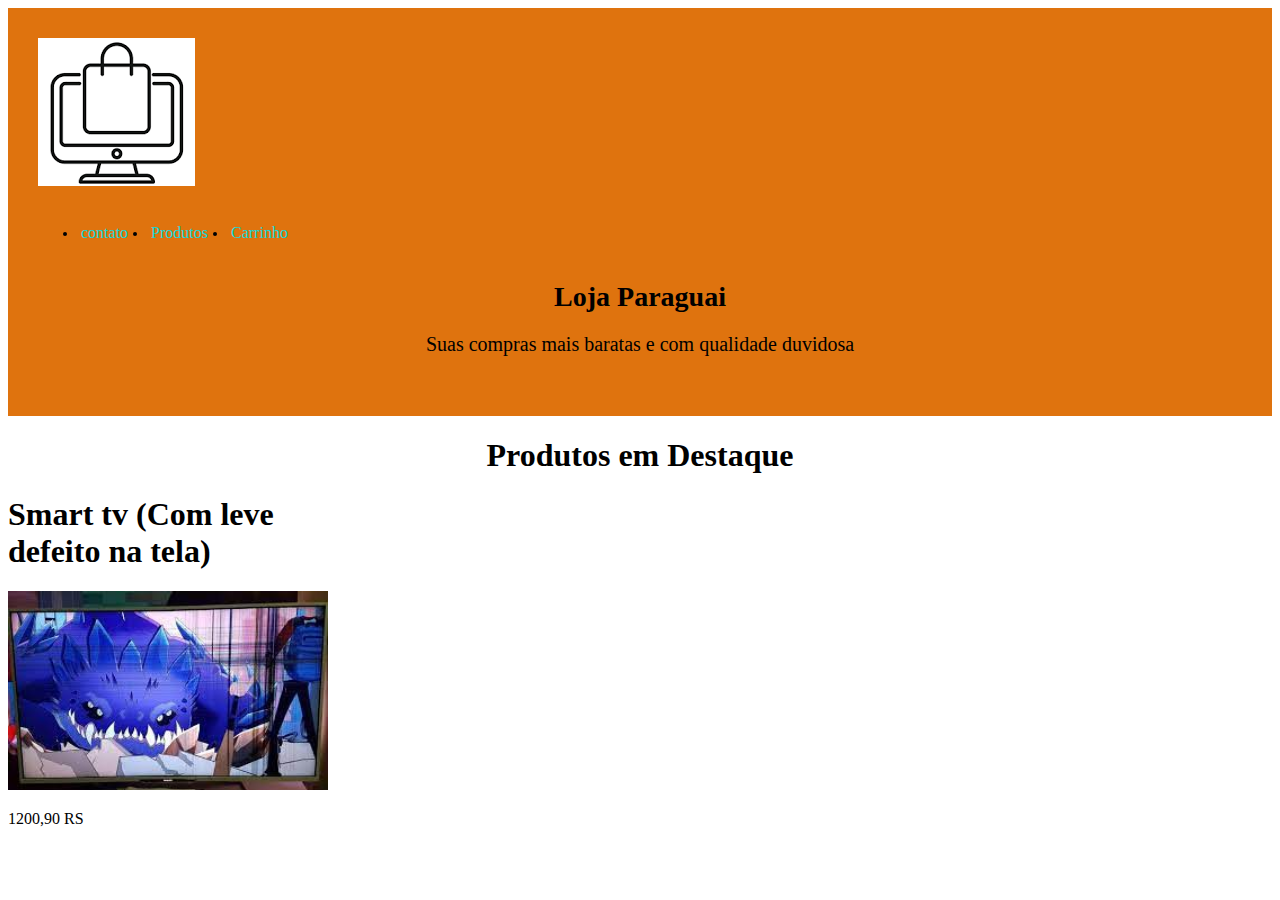
==== index.html @ 0e29a708 "loja pt 1" ====
<!DOCTYPE html>
<html lang="en">
<head>
    <meta charset="UTF-8">
    <meta name="viewport" content="width=device-width, initial-scale=1.0">
    <title>Loja Paraguai</title>
</head>
<link rel="stylesheet" href="estilo.css">
<header class="topo">
    <nav class="navegacao">
        <img src="download.png" >
    <ul class="menu">
        <li> 
            <a href="index.html">contato</a></li>
        <li>
            <a href="index.html">Produtos</a></li>
        <li>
            <a href="index.html">Carrinho</a></li>
        
    </ul>
</nav>
<h1 class="titulo">Loja Paraguai</h1>
<P class="texto">Suas compras mais baratas e com qualidade duvidosa</P>
</header>
<body>
    <main>
        <div class="grade">
           <!--Produto1-->
           <h1 class="titulo">Produtos em Destaque</h1>
            <article class="materia">
                <h1 class="">Smart tv (Com leve defeito na tela)</h1>
                <img src="tv queimada.jpg">
                <p class="">1200,90 RS</p>
               
                <a class="botao" href=""></a>
                

            </article>


        </div>
    </main>
</body>
</html>
---- estilo.css ----
.topo {
    background-color: #df730e;
    padding: 30px;
    font-size: 14px;
    display: block;
    

}

.topo li{
    padding: 20px;
    color: black;
    padding-left: 3px;
}
.topo a {
    color: rgb(19, 218, 218);
    text-decoration: none;
    font-size: 16px;}
.titulo {
    text-align: center;
   

}
.texto {
    text-align: center;
    margin-bottom: 30px;
    font-size: 20px;

}

.grade {

}
.menu {
    display: flex;

}
.materia{
    width: 320px;
}
.materia img{
    width: 100%;
}
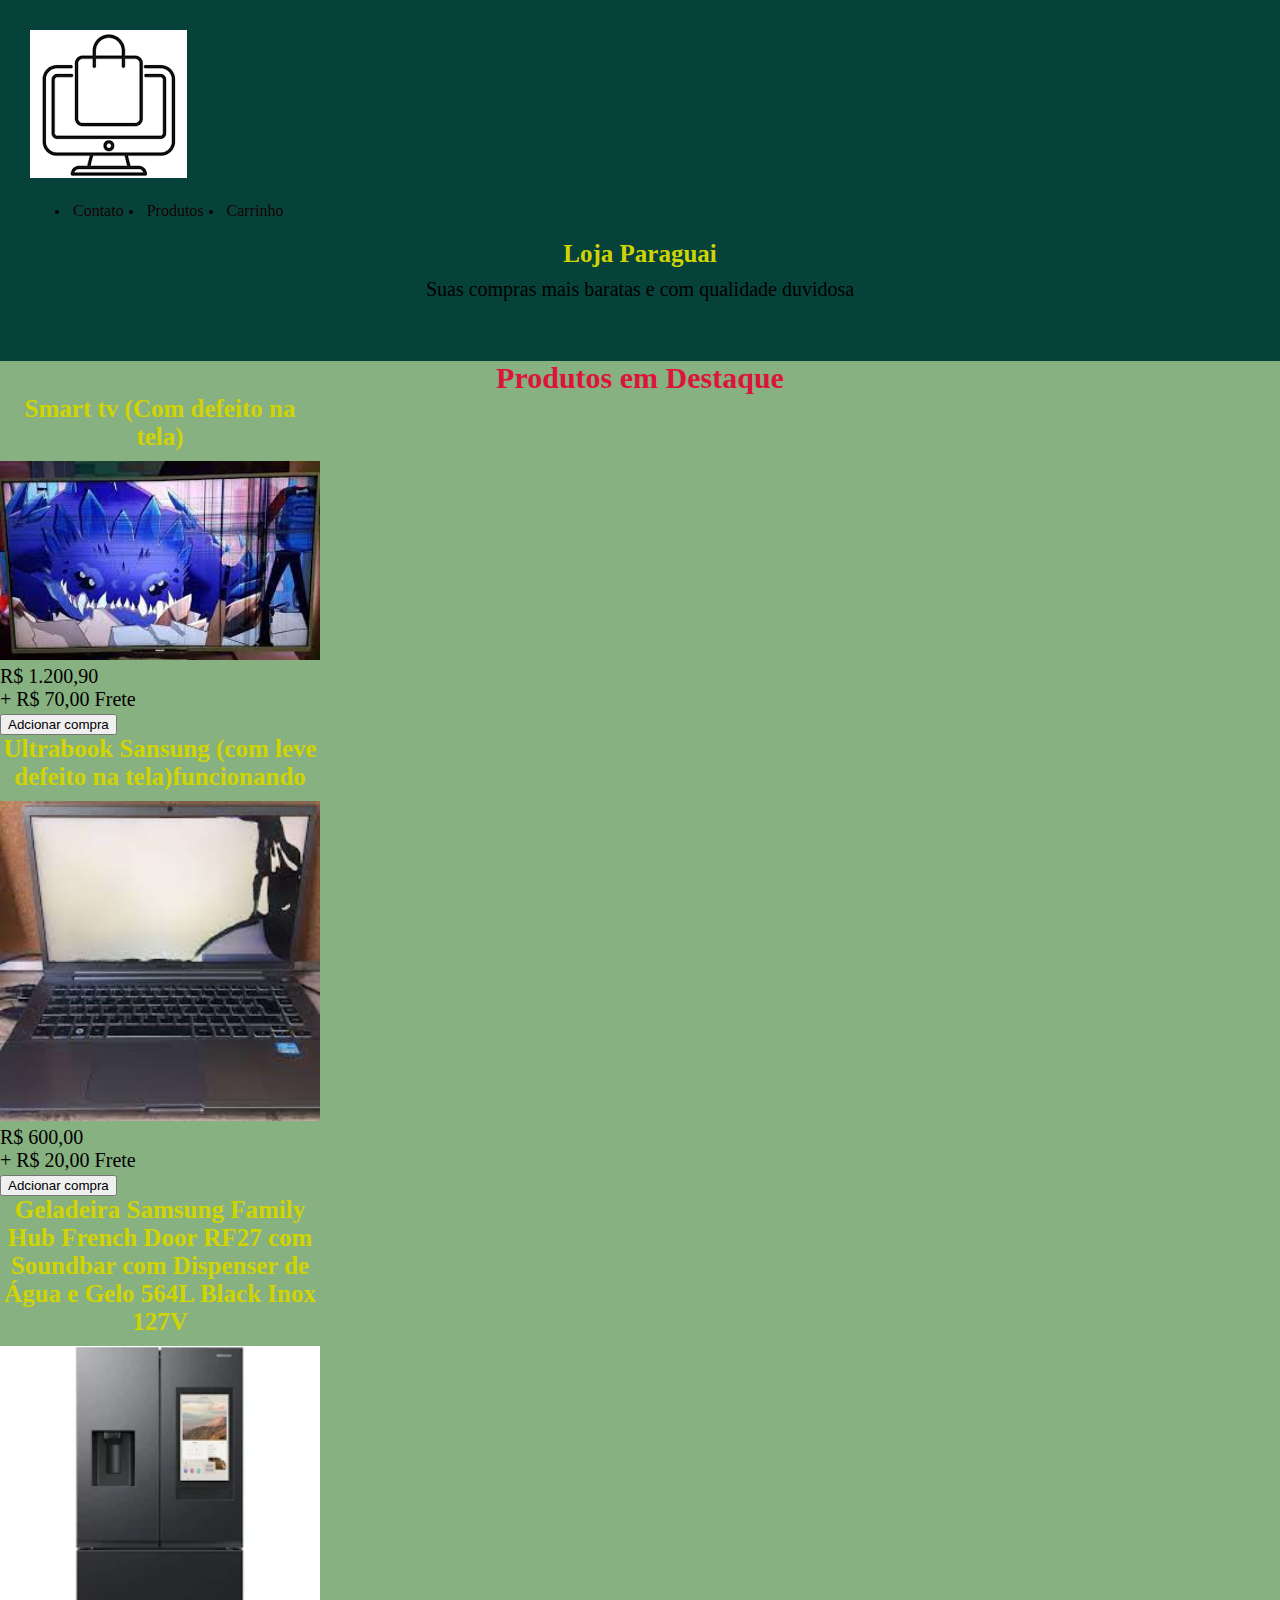
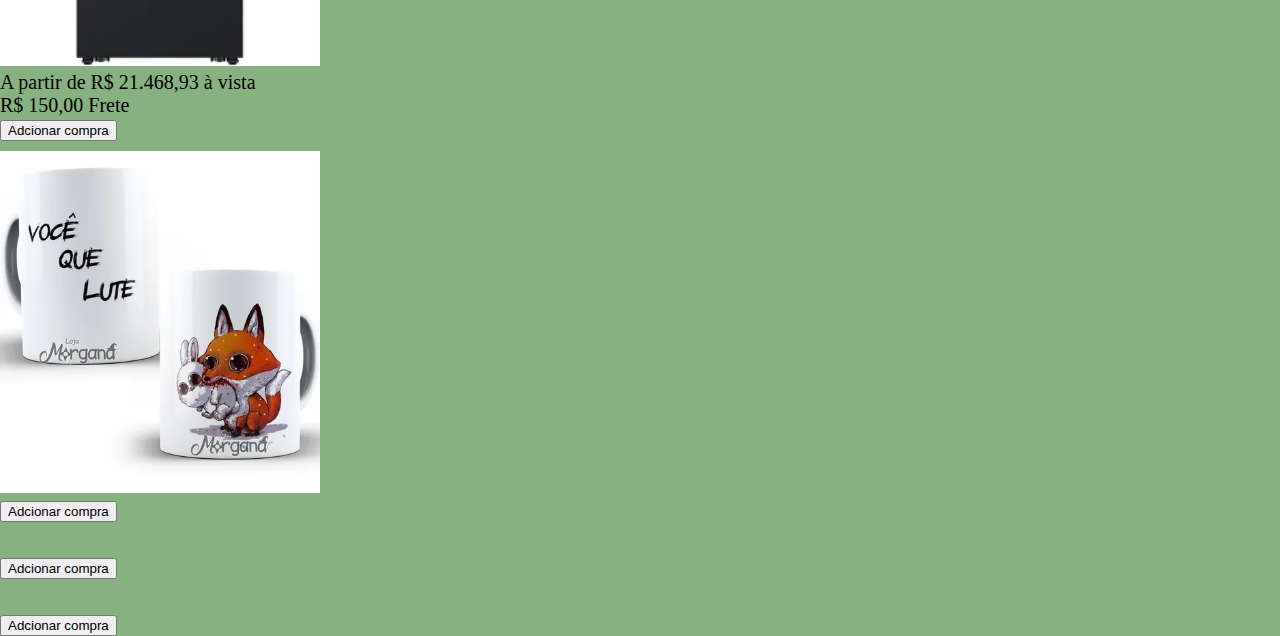
==== commit 19c4612b: "loja iniciada" ====
--- a/index.html
+++ b/index.html
@@ -11,9 +11,9 @@
         <img src="download.png" >
     <ul class="menu">
         <li> 
-            <a href="index.html">contato</a></li>
+            <a href="index.html">Contato</a></li>
         <li>
-            <a href="index.html">Produtos</a></li>
+            <a href="produtos.html">Produtos</a></li>
         <li>
             <a href="index.html">Carrinho</a></li>
         
@@ -26,16 +26,86 @@
     <main>
         <div class="grade">
            <!--Produto1-->
-           <h1 class="titulo">Produtos em Destaque</h1>
+           <h1 class="destaque">Produtos em Destaque</h1>
             <article class="materia">
-                <h1 class="">Smart tv (Com leve defeito na tela)</h1>
+                <h1 class="titulo">Smart tv (Com defeito na tela)</h1>
                 <img src="tv queimada.jpg">
-                <p class="">1200,90 RS</p>
-               
-                <a class="botao" href=""></a>
+                <p class="">R$ 1.200,90 </p>
+                <p> + R$ 70,00  Frete</p>
+                <button>Adcionar compra</button>
+            
+                </article>
+
+                <!--produto2-->
+                <article class="materia">
+                    <h1 class="titulo">Ultrabook Sansung (com leve defeito na tela)funcionando</h1>
+                    <img src="note book queimado.jpg">
+                    <p class=""> R$ 600,00 </p>
+                    <p class="">+ R$ 20,00 Frete</p>
+                    <button>Adcionar compra</button>
+            
+            
+                </article>
+
+                <!--produto3-->
+
+                <article class="materia">
+                    <h1 class="titulo">Geladeira Samsung Family Hub French Door RF27 com Soundbar com Dispenser de Água e Gelo 564L Black Inox 127V</h1>
+                    <img src="geladeira.webp">
+                    <p class="">A partir de
+                        R$ 21.468,93
+                        à vista</p>
+                    <p> R$ 150,00 Frete</p>
+                    <button>Adcionar compra</button>
+            
+                </article>
+
+                <!--produto4-->
+
+
+
+                <article class="materia">
+                    <h1 class="titulo"></h1>
+                    <img src="caneca.webp">
+                    <p class=""></p>
+                    <p></p>
+                    <button>Adcionar compra</button>
+            
+            
+                </article>
+
+                <!--produto5-->
+
+
+
+
+
+                <article class="materia">
+                    <h1 class="titulo"></h1>
+                    <img src="">
+                    <p class=""></p>
+                    <p></p>
+                    <button>Adcionar compra</button>
+            
+                </article>
+
+                <!--produto6-->
+
+
+
+
+
+                <article class="materia">
+                    <h1 class="titulo"></h1>
+                    <img src="">
+                    <p class=""></p>
+                    <p></p>
+                    <button>Adcionar compra</button>
+            
+                </article>
                 
 
-            </article>
+           
 
 
         </div>
--- a/estilo.css
+++ b/estilo.css
@@ -1,5 +1,16 @@
+*{
+    margin: 0;
+    box-sizing: border-box;
+}
+body{ 
+    background-color: rgb(135, 177, 128);
+    font-family: Calibri;
+    font-size: 20px;
+    color: black;
+}
+
 .topo {
-    background-color: #df730e;
+    background-color: #06423a;
     padding: 30px;
     font-size: 14px;
     display: block;
@@ -13,12 +24,15 @@
     padding-left: 3px;
 }
 .topo a {
-    color: rgb(19, 218, 218);
+    color: rgb(22, 2, 2);
     text-decoration: none;
     font-size: 16px;}
 .titulo {
     text-align: center;
-   
+   color: rgb(209, 212, 3);
+   margin-bottom: 10px;
+font-size: 25px;
+
 
 }
 .texto {
@@ -28,9 +42,6 @@
 
 }
 
-.grade {
-
-}
 .menu {
     display: flex;
 
@@ -40,4 +51,11 @@
 }
 .materia img{
     width: 100%;
-}+}
+
+.destaque{
+    font-size: 30px;
+    text-align: center;
+    color: crimson;
+}
+
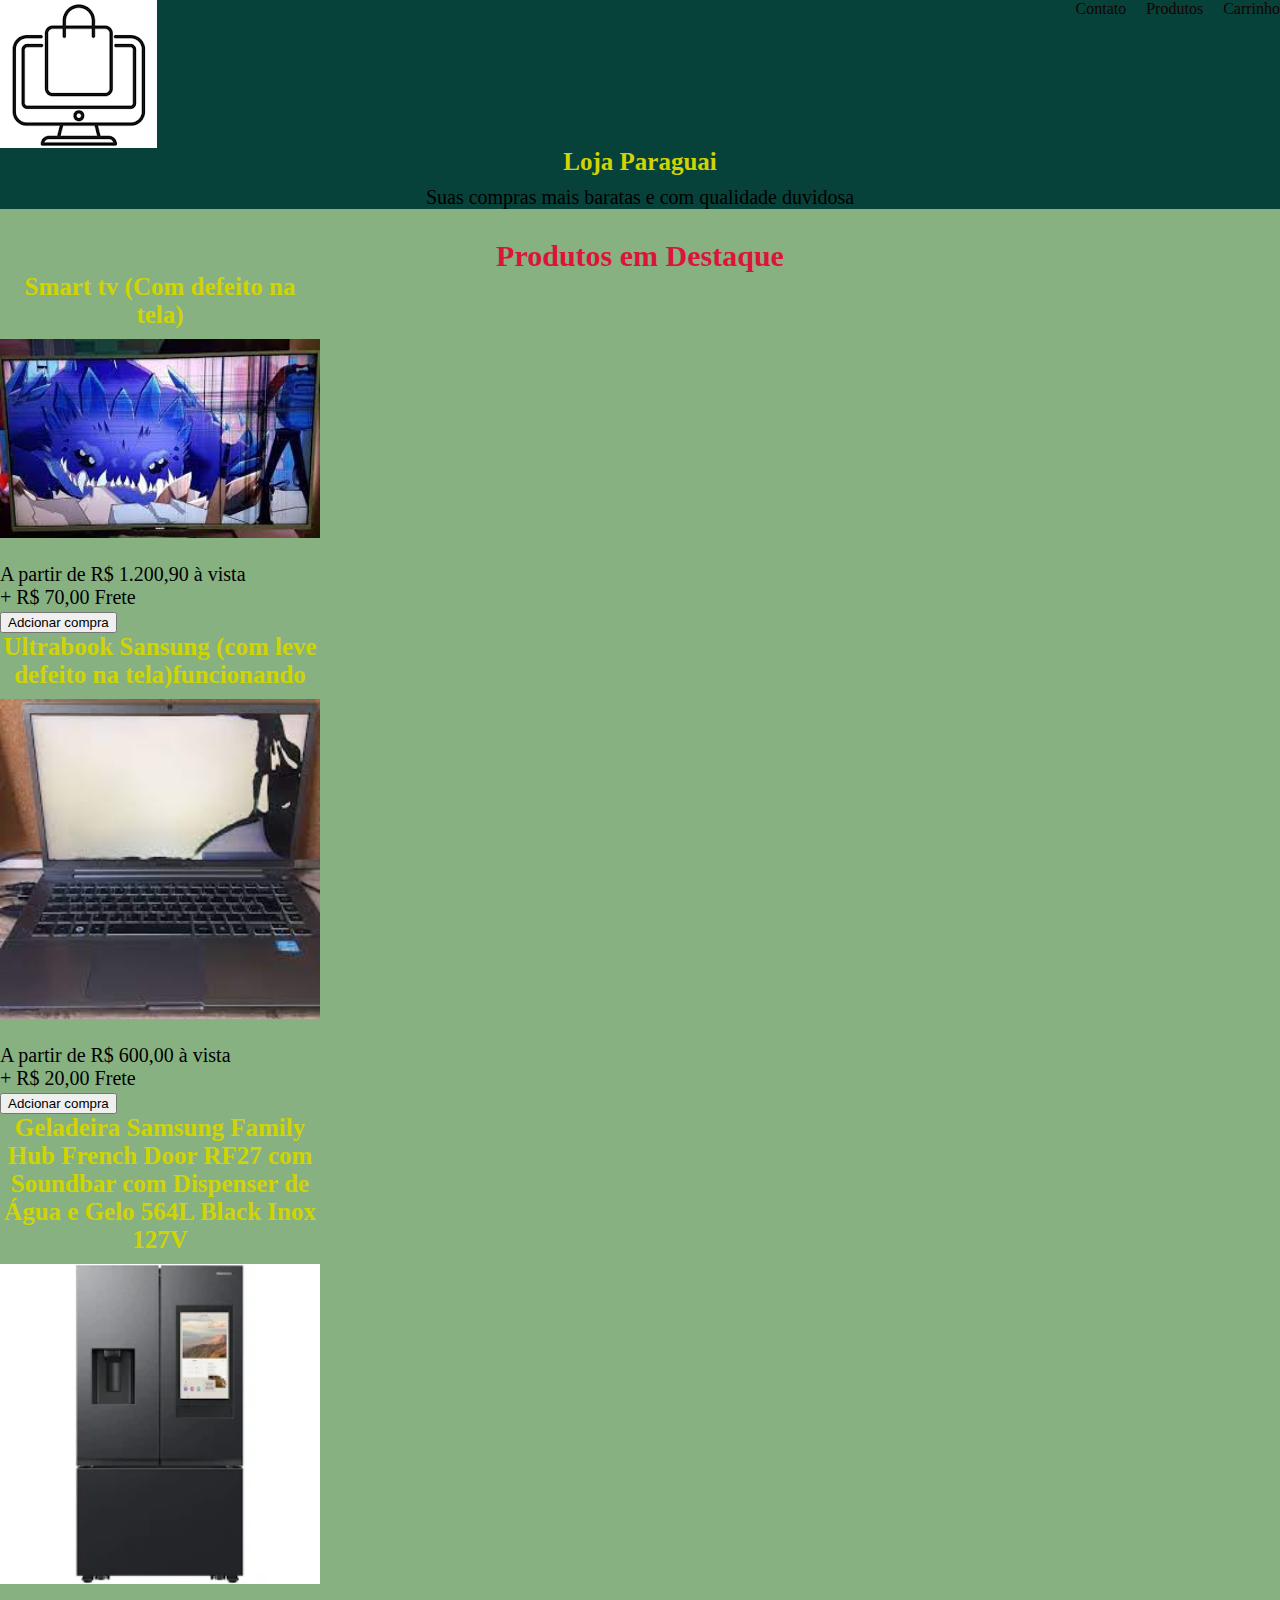
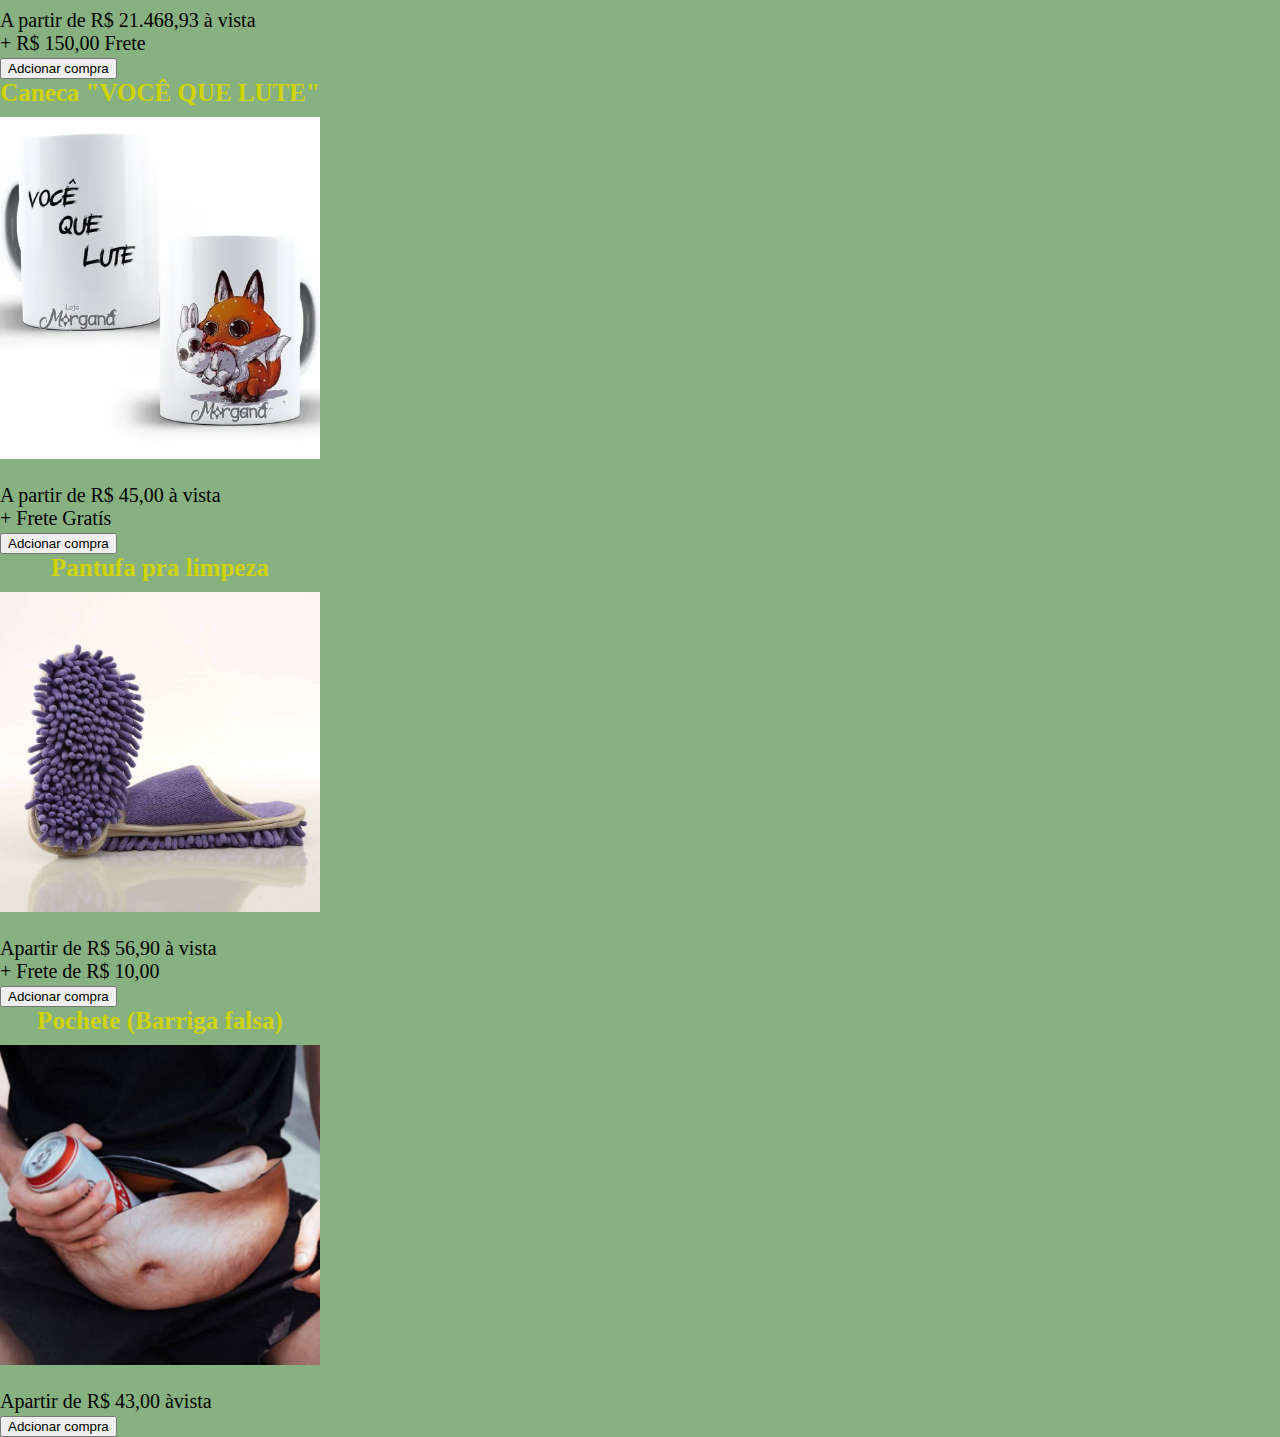
==== commit f2eda616: "Loja adcionando produtos" ====
--- a/index.html
+++ b/index.html
@@ -30,7 +30,9 @@
             <article class="materia">
                 <h1 class="titulo">Smart tv (Com defeito na tela)</h1>
                 <img src="tv queimada.jpg">
-                <p class="">R$ 1.200,90 </p>
+                <p class="">A partir de 
+                    R$ 1.200,90
+                    à vista </p>
                 <p> + R$ 70,00  Frete</p>
                 <button>Adcionar compra</button>
             
@@ -40,7 +42,9 @@
                 <article class="materia">
                     <h1 class="titulo">Ultrabook Sansung (com leve defeito na tela)funcionando</h1>
                     <img src="note book queimado.jpg">
-                    <p class=""> R$ 600,00 </p>
+                    <p class="">A partir de 
+                        R$ 600,00
+                        à vista </p>
                     <p class="">+ R$ 20,00 Frete</p>
                     <button>Adcionar compra</button>
             
@@ -55,7 +59,7 @@
                     <p class="">A partir de
                         R$ 21.468,93
                         à vista</p>
-                    <p> R$ 150,00 Frete</p>
+                    <p> + R$ 150,00 Frete</p>
                     <button>Adcionar compra</button>
             
                 </article>
@@ -65,10 +69,12 @@
 
 
                 <article class="materia">
-                    <h1 class="titulo"></h1>
+                    <h1 class="titulo">Caneca "VOCÊ QUE LUTE"</h1>
                     <img src="caneca.webp">
-                    <p class=""></p>
-                    <p></p>
+                    <p class="">A partir de 
+                        R$ 45,00 
+                    à vista </p>
+                    <p>+ Frete Gratís</p>
                     <button>Adcionar compra</button>
             
             
@@ -81,10 +87,12 @@
 
 
                 <article class="materia">
-                    <h1 class="titulo"></h1>
-                    <img src="">
-                    <p class=""></p>
-                    <p></p>
+                    <h1 class="titulo">Pantufa pra limpeza</h1>
+                    <img src="pantufa-limpeza.jpg">
+                    <p class="">Apartir de 
+                        R$ 56,90 
+                    à vista </p>
+                    <p>+ Frete de R$ 10,00</p>
                     <button>Adcionar compra</button>
             
                 </article>
@@ -96,9 +104,11 @@
 
 
                 <article class="materia">
-                    <h1 class="titulo"></h1>
-                    <img src="">
-                    <p class=""></p>
+                    <h1 class="titulo">Pochete (Barriga falsa)</h1>
+                    <img src="pochete.jpg">
+                    <p class="">Apartir de 
+                        R$ 43,00
+                    àvista </p>
                     <p></p>
                     <button>Adcionar compra</button>
             
--- a/estilo.css
+++ b/estilo.css
@@ -11,18 +11,14 @@
 
 .topo {
     background-color: #06423a;
-    padding: 30px;
+    
     font-size: 14px;
     display: block;
     
 
 }
 
-.topo li{
-    padding: 20px;
-    color: black;
-    padding-left: 3px;
-}
+
 .topo a {
     color: rgb(22, 2, 2);
     text-decoration: none;
@@ -44,13 +40,23 @@
 
 .menu {
     display: flex;
+    margin-left: auto;
+    list-style: none;
+    text-align: right;
 
 }
+.menu li {
+    text-align: right;
+    margin-left: 20px;
+
+}
+
 .materia{
     width: 320px;
 }
 .materia img{
     width: 100%;
+    margin-bottom: 20PX;
 }
 
 .destaque{
@@ -58,4 +64,9 @@
     text-align: center;
     color: crimson;
 }
+.navegacao {
+    display: flex;
+    list-style: none;
 
+}
+
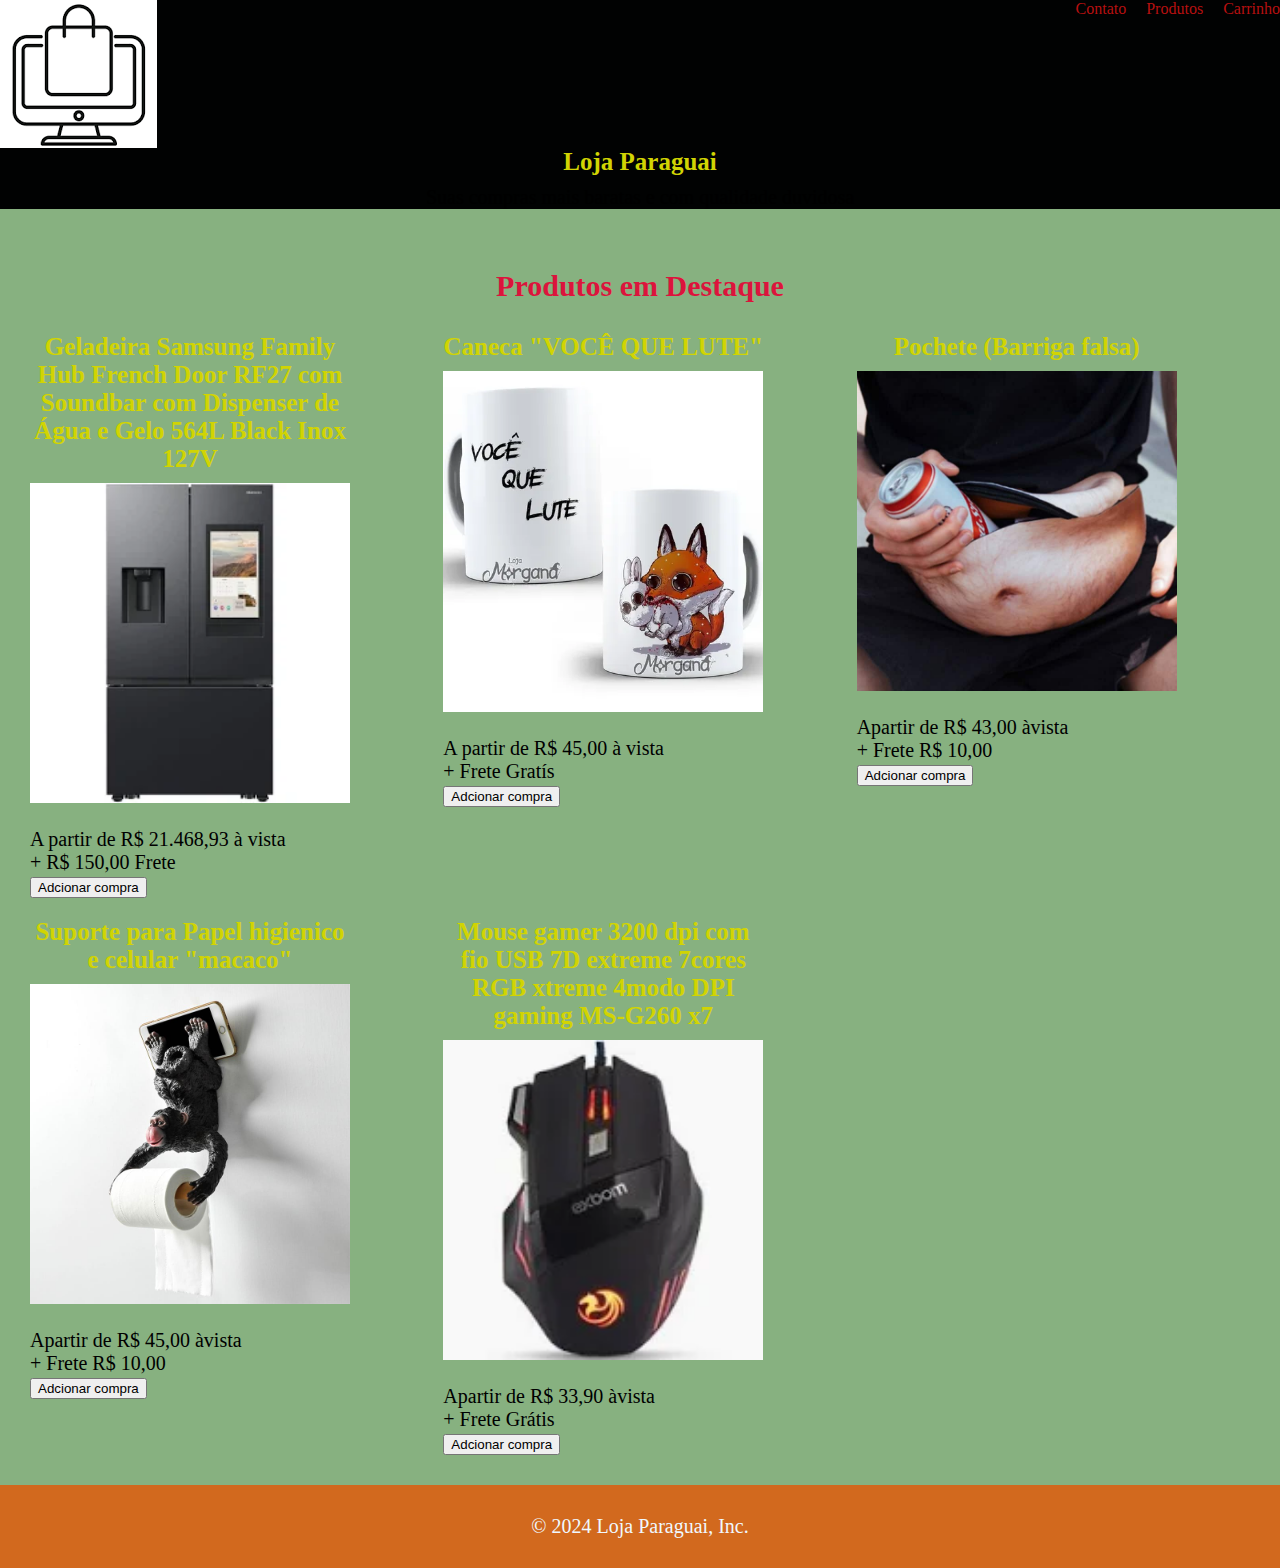
==== commit 98456e45: "Loja adcionando produtos" ====
--- a/index.html
+++ b/index.html
@@ -8,7 +8,7 @@
 <link rel="stylesheet" href="estilo.css">
 <header class="topo">
     <nav class="navegacao">
-        <img src="download.png" >
+        <img src="img/download.png" >
     <ul class="menu">
         <li> 
             <a href="index.html">Contato</a></li>
@@ -24,38 +24,16 @@
 </header>
 <body>
     <main>
+        <h1 class="destaque">Produtos em Destaque</h1>
         <div class="grade">
-           <!--Produto1-->
-           <h1 class="destaque">Produtos em Destaque</h1>
-            <article class="materia">
-                <h1 class="titulo">Smart tv (Com defeito na tela)</h1>
-                <img src="tv queimada.jpg">
-                <p class="">A partir de 
-                    R$ 1.200,90
-                    à vista </p>
-                <p> + R$ 70,00  Frete</p>
-                <button>Adcionar compra</button>
+           
             
-                </article>
+                  <!--produto1-->
 
-                <!--produto2-->
-                <article class="materia">
-                    <h1 class="titulo">Ultrabook Sansung (com leve defeito na tela)funcionando</h1>
-                    <img src="note book queimado.jpg">
-                    <p class="">A partir de 
-                        R$ 600,00
-                        à vista </p>
-                    <p class="">+ R$ 20,00 Frete</p>
-                    <button>Adcionar compra</button>
-            
-            
-                </article>
-
-                <!--produto3-->
 
                 <article class="materia">
                     <h1 class="titulo">Geladeira Samsung Family Hub French Door RF27 com Soundbar com Dispenser de Água e Gelo 564L Black Inox 127V</h1>
-                    <img src="geladeira.webp">
+                    <img src="img/geladeira.webp">
                     <p class="">A partir de
                         R$ 21.468,93
                         à vista</p>
@@ -64,13 +42,13 @@
             
                 </article>
 
-                <!--produto4-->
+                <!--produto2-->
 
 
 
                 <article class="materia">
                     <h1 class="titulo">Caneca "VOCÊ QUE LUTE"</h1>
-                    <img src="caneca.webp">
+                    <img src="img/caneca.webp">
                     <p class="">A partir de 
                         R$ 45,00 
                     à vista </p>
@@ -80,39 +58,48 @@
             
                 </article>
 
-                <!--produto5-->
+                <!--produto3-->
 
-
-
-
-
+                
                 <article class="materia">
-                    <h1 class="titulo">Pantufa pra limpeza</h1>
-                    <img src="pantufa-limpeza.jpg">
+                    <h1 class="titulo">Pochete (Barriga falsa)</h1>
+                    <img src="img/pochete.jpg">
                     <p class="">Apartir de 
-                        R$ 56,90 
-                    à vista </p>
-                    <p>+ Frete de R$ 10,00</p>
+                        R$ 43,00
+                    àvista </p>
+                    <p>+ Frete R$ 10,00</p>
                     <button>Adcionar compra</button>
             
                 </article>
+                <!--produto4-->
 
-                <!--produto6-->
-
-
-
-
-
+                
                 <article class="materia">
-                    <h1 class="titulo">Pochete (Barriga falsa)</h1>
-                    <img src="pochete.jpg">
+                    <h1 class="titulo">Suporte para Papel higienico e celular "macaco"</h1>
+                    <img src="img/2.jpg">
                     <p class="">Apartir de 
-                        R$ 43,00
-                    àvista </p>
-                    <p></p>
+                       R$ 45,00 
+                    àvista  </p>
+                    <p>+ Frete R$ 10,00</p>
                     <button>Adcionar compra</button>
             
                 </article>
+                <!--produto5-->
+                
+                 
+                <article class="materia">
+                    <h1 class="titulo">Mouse gamer 3200 dpi com fio USB 7D extreme 7cores RGB xtreme 4modo DPI gaming MS-G260 x7</h1>
+                    <img src="img/mouse.webp">
+                    <p class="">Apartir de 
+                        R$ 33,90 
+                     àvista </p>
+                    <p>+ Frete Grátis </p>
+                    <button>Adcionar compra</button>
+            
+                </article>
+                
+           
+                 
                 
 
            
@@ -120,5 +107,8 @@
 
         </div>
     </main>
+    <footer  class="rodape" >
+       <p>© 2024 Loja Paraguai, Inc.</p>
+ </footer>
 </body>
 </html>--- a/estilo.css
+++ b/estilo.css
@@ -10,8 +10,7 @@
 }
 
 .topo {
-    background-color: #06423a;
-    
+    background-color: #010202;
     font-size: 14px;
     display: block;
     
@@ -20,9 +19,10 @@
 
 
 .topo a {
-    color: rgb(22, 2, 2);
+    color: rgb(183, 16, 16);
     text-decoration: none;
     font-size: 16px;}
+
 .titulo {
     text-align: center;
    color: rgb(209, 212, 3);
@@ -36,6 +36,9 @@
     margin-bottom: 30px;
     font-size: 20px;
 
+}
+main {
+    padding: 30px;
 }
 
 .menu {
@@ -69,4 +72,55 @@
     list-style: none;
 
 }
+.grade{
+    display: grid;
+    grid-template-columns: repeat(auto-fill,minmax(320px,1fr));
+    gap: 20px;
+    
+    
 
+}
+.destaque{
+    margin-bottom: 30px;
+}
+.rodape {
+    background-color: chocolate;
+    color: aliceblue;
+    padding: 30px;
+    text-align: center;
+    
+   }
+  
+   .campo {
+    display: block;
+    width: 100%;
+    height: 30px;
+    font-size: 16px;
+    padding-left: 10px;
+    border:none;
+    background-color: rgb(21, 141, 101);
+}
+.campo:focus {
+    background-color: aliceblue;
+    outline: none;
+}
+.rotulo {
+    display: block;
+    margin-bottom: 20px;
+}
+textarea.campo {
+    height: 150px;
+    padding: 10px;
+    font-family: Calibri;
+
+}
+.contato {
+    background-color: aliceblue;
+    padding: 30px;
+   max-width: 600px; 
+    margin-left: auto;
+    margin-right: auto;
+
+
+}
+
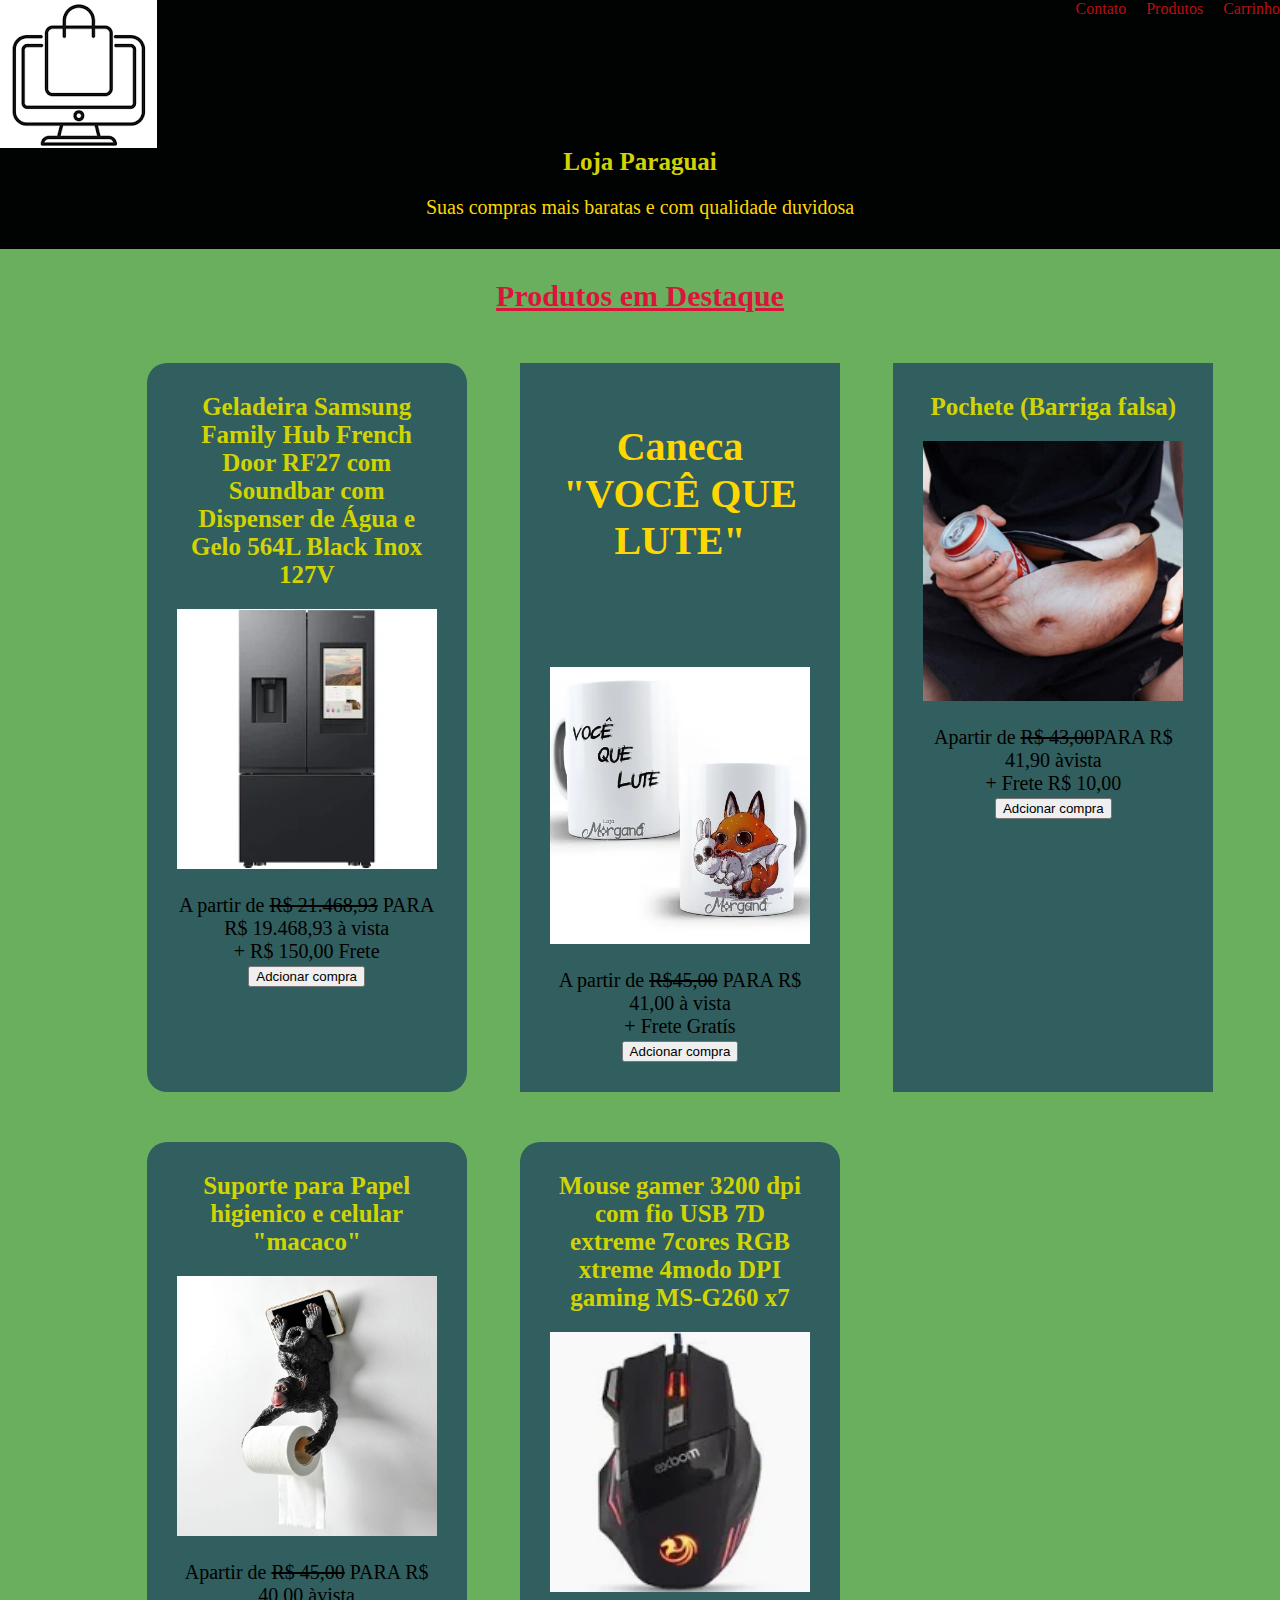
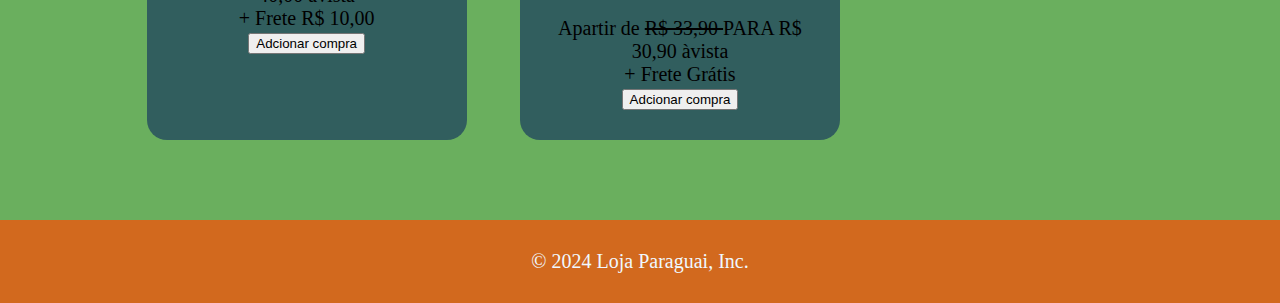
==== commit 21286a7d: "Loja adcionando produtos" ====
--- a/index.html
+++ b/index.html
@@ -11,7 +11,7 @@
         <img src="img/download.png" >
     <ul class="menu">
         <li> 
-            <a href="index.html">Contato</a></li>
+            <a href="contato.html">Contato</a></li>
         <li>
             <a href="produtos.html">Produtos</a></li>
         <li>
@@ -21,6 +21,8 @@
 </nav>
 <h1 class="titulo">Loja Paraguai</h1>
 <P class="texto">Suas compras mais baratas e com qualidade duvidosa</P>
+
+
 </header>
 <body>
     <main>
@@ -35,10 +37,10 @@
                     <h1 class="titulo">Geladeira Samsung Family Hub French Door RF27 com Soundbar com Dispenser de Água e Gelo 564L Black Inox 127V</h1>
                     <img src="img/geladeira.webp">
                     <p class="">A partir de
-                        R$ 21.468,93
-                        à vista</p>
+                       <s>R$ 21.468,93</s> PARA R$ 19.468,93
+                         à vista</p>
                     <p> + R$ 150,00 Frete</p>
-                    <button>Adcionar compra</button>
+                    <button class="botao">Adcionar compra</button>
             
                 </article>
 
@@ -46,14 +48,14 @@
 
 
 
-                <article class="materia">
-                    <h1 class="titulo">Caneca "VOCÊ QUE LUTE"</h1>
+                <article class="caneca">
+                    <h1 class="titulo2">Caneca "VOCÊ QUE LUTE"</h1>
                     <img src="img/caneca.webp">
                     <p class="">A partir de 
-                        R$ 45,00 
-                    à vista </p>
+                       <S>R$45,00</S> PARA R$ 41,00
+                     à vista </p>
                     <p>+ Frete Gratís</p>
-                    <button>Adcionar compra</button>
+                    <button class="botao">Adcionar compra</button>
             
             
                 </article>
@@ -61,14 +63,14 @@
                 <!--produto3-->
 
                 
-                <article class="materia">
+                <article class="pochete">
                     <h1 class="titulo">Pochete (Barriga falsa)</h1>
                     <img src="img/pochete.jpg">
                     <p class="">Apartir de 
-                        R$ 43,00
-                    àvista </p>
+                        <s>R$ 43,00</s >PARA R$ 41,90
+                     àvista </p>
                     <p>+ Frete R$ 10,00</p>
-                    <button>Adcionar compra</button>
+                    <button class="botao">Adcionar compra</button>
             
                 </article>
                 <!--produto4-->
@@ -78,10 +80,10 @@
                     <h1 class="titulo">Suporte para Papel higienico e celular "macaco"</h1>
                     <img src="img/2.jpg">
                     <p class="">Apartir de 
-                       R$ 45,00 
-                    àvista  </p>
+                        <s>R$ 45,00</s> PARA R$ 40,00
+                     àvista  </p>
                     <p>+ Frete R$ 10,00</p>
-                    <button>Adcionar compra</button>
+                    <button class="botao">Adcionar compra</button>
             
                 </article>
                 <!--produto5-->
@@ -91,12 +93,13 @@
                     <h1 class="titulo">Mouse gamer 3200 dpi com fio USB 7D extreme 7cores RGB xtreme 4modo DPI gaming MS-G260 x7</h1>
                     <img src="img/mouse.webp">
                     <p class="">Apartir de 
-                        R$ 33,90 
-                     àvista </p>
+                         <s>R$ 33,90 </s> PARA R$ 30,90
+                    àvista </p>
                     <p>+ Frete Grátis </p>
-                    <button>Adcionar compra</button>
+                    <button class="botao" img src=>Adcionar compra</button>
             
                 </article>
+            
                 
            
                  
--- a/estilo.css
+++ b/estilo.css
@@ -3,7 +3,7 @@
     box-sizing: border-box;
 }
 body{ 
-    background-color: rgb(135, 177, 128);
+    background-color: rgb(106, 175, 94);
     font-family: Calibri;
     font-size: 20px;
     color: black;
@@ -23,18 +23,21 @@
     text-decoration: none;
     font-size: 16px;}
 
+
+
 .titulo {
     text-align: center;
    color: rgb(209, 212, 3);
-   margin-bottom: 10px;
+ padding-bottom: 20px;
 font-size: 25px;
 
 
 }
 .texto {
     text-align: center;
-    margin-bottom: 30px;
+    padding-bottom: 30px;
     font-size: 20px;
+    color: gold;
 
 }
 main {
@@ -56,10 +59,55 @@
 
 .materia{
     width: 320px;
+    background-color: rgb(49, 94, 94);
+    padding: 30px;
+    margin-bottom: 30px;
+    text-align: center;
+    margin-left: auto;
+    margin-right: auto;
+    border-radius: 20px;
 }
 .materia img{
     width: 100%;
     margin-bottom: 20PX;
+   
+}
+.caneca{
+    width: 320px;
+    background-color: rgb(49, 94, 94);
+    padding: 30px;
+    margin-bottom: 30px;
+    text-align: center;
+    margin-left: auto;
+    margin-right: auto;
+   
+}
+.caneca img{
+    width: 100%;
+    margin-bottom: 20PX;
+    padding-top: 103px;
+    
+}
+
+.titulo2 {
+
+    color: gold;
+    margin-top: 30px;
+}
+.pochete{
+    width: 320px;
+    background-color: rgb(49, 94, 94);
+    padding: 30px;
+    margin-bottom: 30px;
+    text-align: center;
+    margin-left: auto;
+    margin-right: auto;
+
+}
+.pochete img{
+    width: 100%;
+    margin-bottom: 20PX
+
 }
 
 .destaque{
@@ -77,11 +125,16 @@
     grid-template-columns: repeat(auto-fill,minmax(320px,1fr));
     gap: 20px;
     
+    padding: 20px;
+    padding-left: 100px;
+    
     
 
 }
 .destaque{
     margin-bottom: 30px;
+    text-decoration: underline;
+
 }
 .rodape {
     background-color: chocolate;
@@ -120,7 +173,5 @@
    max-width: 600px; 
     margin-left: auto;
     margin-right: auto;
-
-
 }
 
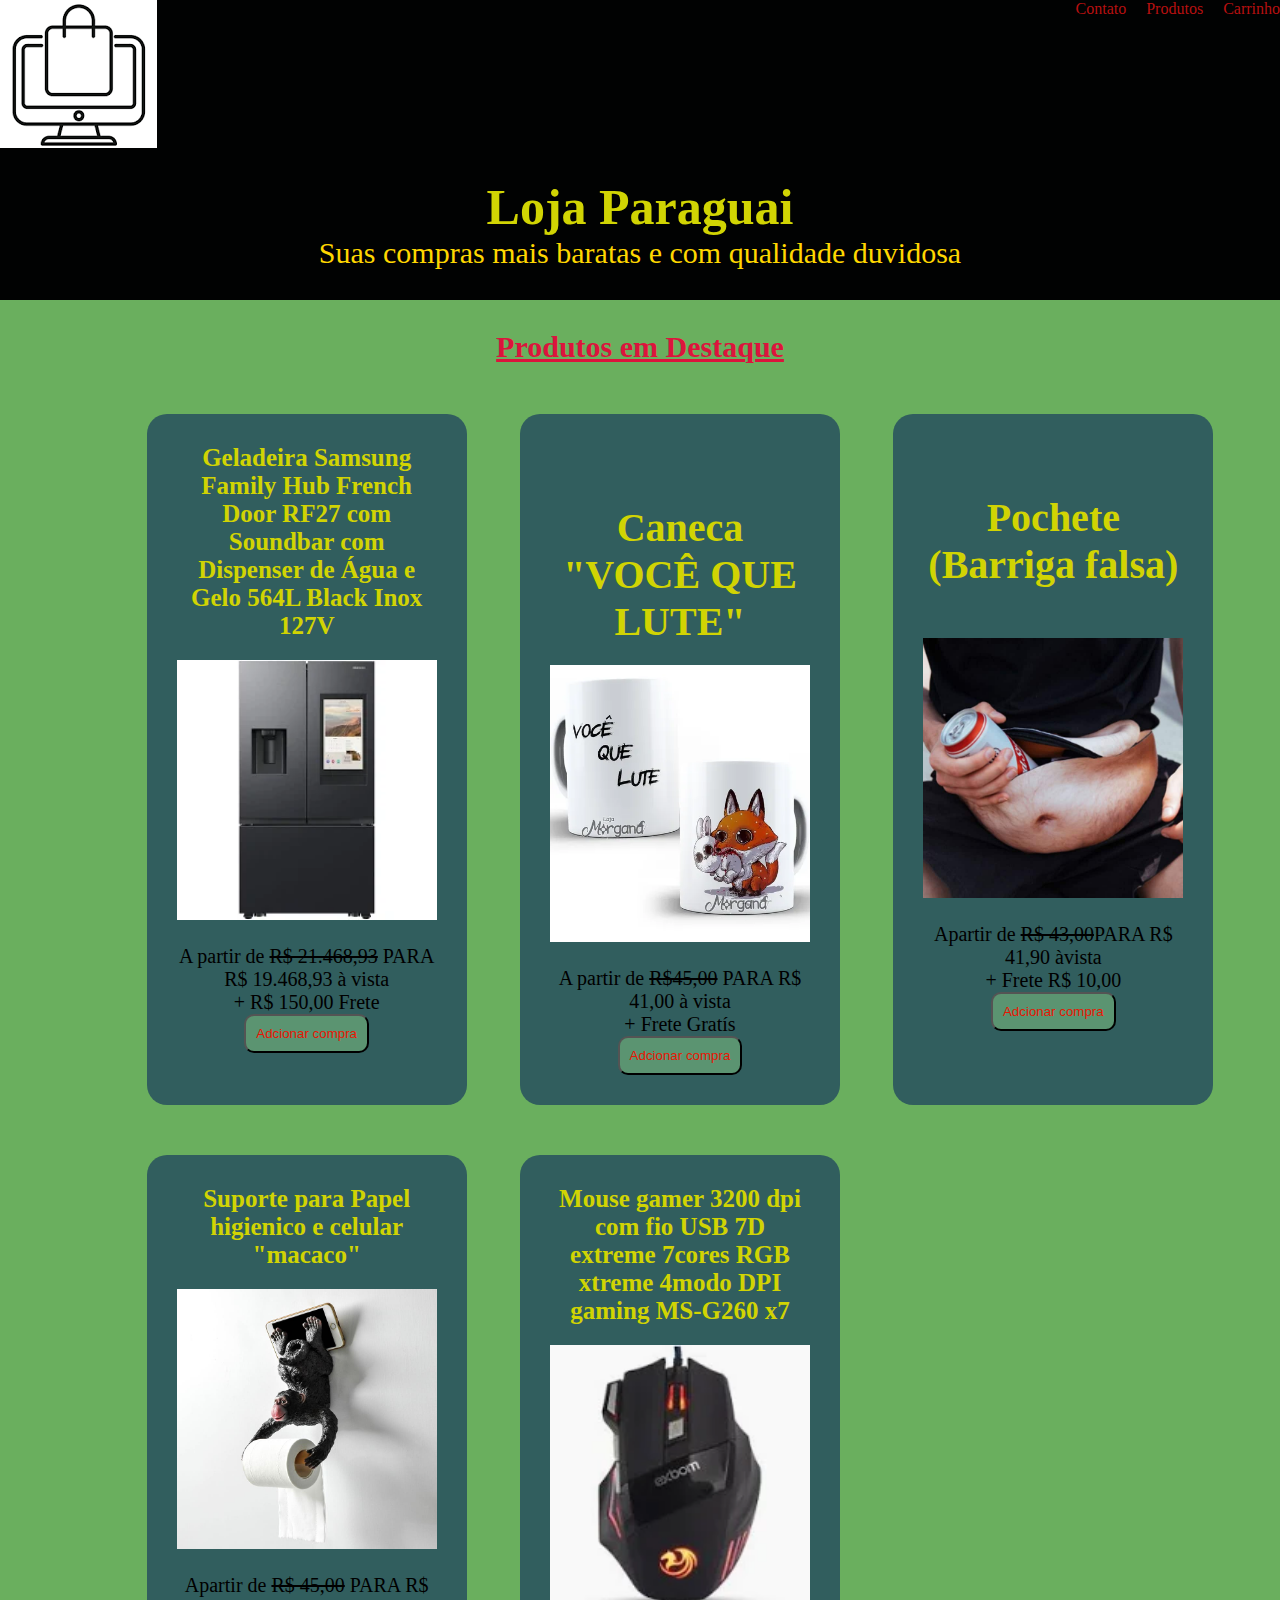
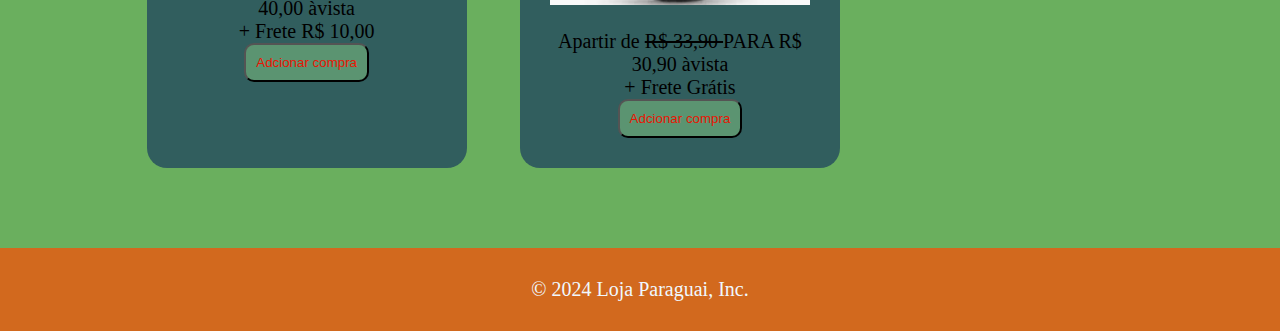
==== commit b7870af7: "Loja adcionando produtos" ====
--- a/index.html
+++ b/index.html
@@ -19,8 +19,8 @@
         
     </ul>
 </nav>
-<h1 class="titulo">Loja Paraguai</h1>
-<P class="texto">Suas compras mais baratas e com qualidade duvidosa</P>
+<h1 class="titulo2">Loja Paraguai</h1>
+<P class="texto2">Suas compras mais baratas e com qualidade duvidosa</P>
 
 
 </header>
@@ -64,7 +64,7 @@
 
                 
                 <article class="pochete">
-                    <h1 class="titulo">Pochete (Barriga falsa)</h1>
+                    <h1 class="titulo3">Pochete (Barriga falsa)</h1>
                     <img src="img/pochete.jpg">
                     <p class="">Apartir de 
                         <s>R$ 43,00</s >PARA R$ 41,90
--- a/estilo.css
+++ b/estilo.css
@@ -33,6 +33,19 @@
 
 
 }
+.titulo2{
+    text-align: center;
+    color: rgb(209, 212, 3);
+    font-size: 50px;
+}
+.texto2{
+    text-align: center;
+    color: gold;
+    padding-bottom: 30px;
+    font-size: 30px;
+
+}
+
 .texto {
     text-align: center;
     padding-bottom: 30px;
@@ -80,18 +93,24 @@
     text-align: center;
     margin-left: auto;
     margin-right: auto;
+    border-radius: 20px;
+}
    
-}
+
 .caneca img{
     width: 100%;
     margin-bottom: 20PX;
-    padding-top: 103px;
-    
+    padding-top: 20px;
+    
+}
+.caneca h1{
+    font-size: 40px;
+    padding-top: 30px;
 }
 
 .titulo2 {
 
-    color: gold;
+    color: rgb(209, 212, 3);
     margin-top: 30px;
 }
 .pochete{
@@ -102,11 +121,23 @@
     text-align: center;
     margin-left: auto;
     margin-right: auto;
-
-}
+    border-radius: 20px;
+}
+
+
 .pochete img{
     width: 100%;
-    margin-bottom: 20PX
+    margin-bottom: 20px;
+    padding-top: 50px;
+
+}
+.pochete h1{
+    font-size: 40px;
+    padding-top:30px ;
+}
+.titulo3{
+    margin-top: 20px;
+    color: rgb(209, 212, 3);
 
 }
 
@@ -174,4 +205,13 @@
     margin-left: auto;
     margin-right: auto;
 }
-
+.botao {
+    color: rgb(232, 22, 3);
+    background-color: rgb(91, 148, 113);
+    text-decoration: none;
+    padding: 10px;
+    display: inline-block;
+    border-radius: 10px;
+
+}
+
